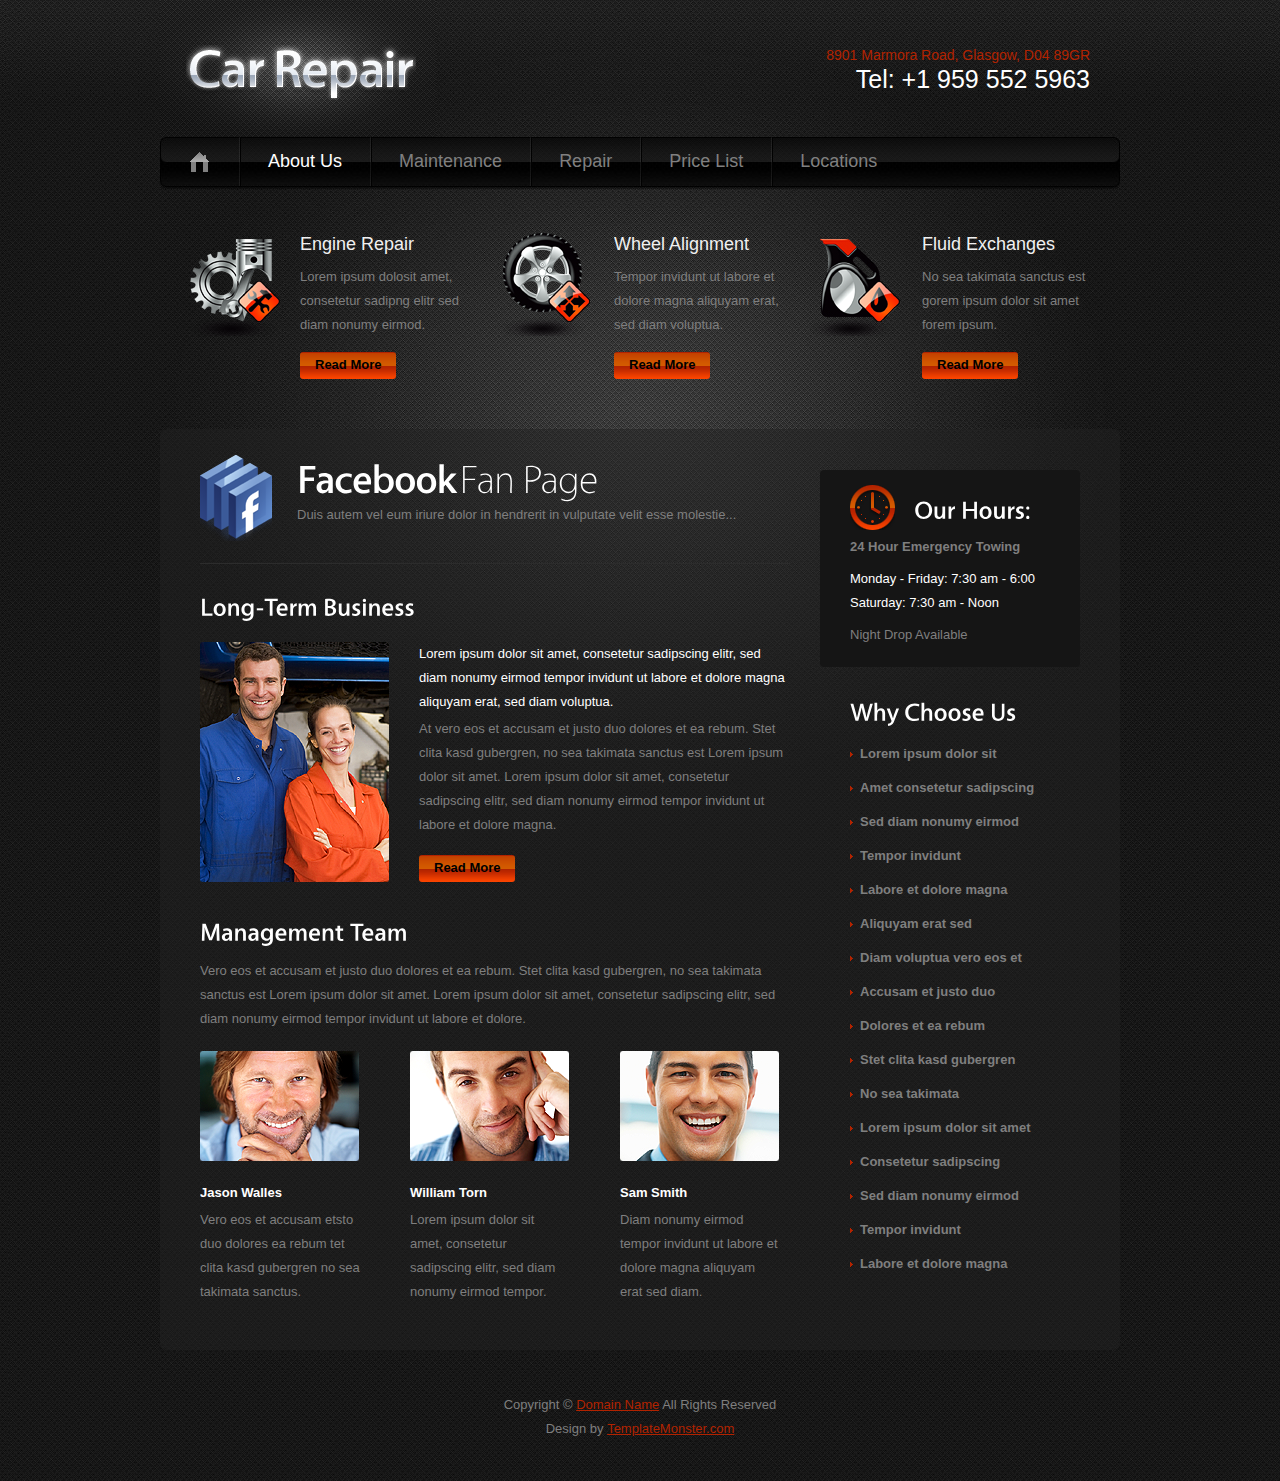
==== about.html @ dab686f7 "Template Redo" ====
<!DOCTYPE html>
<html lang="en">
<head>
<title>Car Repair | About</title>
<meta charset="utf-8">
<link rel="stylesheet" href="css/reset.css" type="text/css" media="screen">
<link rel="stylesheet" href="css/style.css" type="text/css" media="screen">
<link rel="stylesheet" href="css/grid.css" type="text/css" media="screen">
<script src="js/jquery-1.7.1.min.js" type="text/javascript"></script>
<script src="js/cufon-yui.js" type="text/javascript"></script>
<script src="js/cufon-replace.js" type="text/javascript"></script>
<script src="js/Vegur_300.font.js" type="text/javascript"></script>
<script src="js/Vegur_500.font.js" type="text/javascript"></script>
<script src="js/FF-cash.js" type="text/javascript"></script>
<!--[if lt IE 9]>
<script type="text/javascript" src="js/html5.js"></script>
<link rel="stylesheet" href="css/ie.css" type="text/css" media="screen">
<![endif]-->
</head>
<body id="page2">
<div class="main-bg">
  <div class="bg">
    <!--==============================header=================================-->
    <header>
      <div class="main">
        <div class="wrapper">
          <h1><a href="index.html">Car Repair</a></h1>
          <div class="fright">
            <div class="indent"> <span class="address">8901 Marmora Road, Glasgow, D04 89GR</span> <span class="phone">Tel: +1 959 552 5963</span> </div>
          </div>
        </div>
        <nav>
          <ul class="menu">
            <li><a href="index.html">Home</a></li>
            <li><a class="active" href="about.html">About Us</a></li>
            <li><a href="maintenance.html">Maintenance </a></li>
            <li><a href="repair.html">Repair</a></li>
            <li><a href="price.html">Price List</a></li>
            <li><a href="locations.html">Locations</a></li>
          </ul>
        </nav>
      </div>
    </header>
    <!--==============================content================================-->
    <section id="content">
      <div class="main">
        <div class="container_12">
          <div class="wrapper p5">
            <article class="grid_4">
              <div class="wrapper">
                <figure class="img-indent"><img src="images/page1-img1.png" alt=""></figure>
                <div class="extra-wrap">
                  <h4>Engine Repair</h4>
                  <p class="p2">Lorem ipsum dolosit amet, consetetur sadipng elitr sed diam nonumy eirmod.</p>
                  <a class="button" href="#">Read More</a> </div>
              </div>
            </article>
            <article class="grid_4">
              <div class="wrapper">
                <figure class="img-indent"><img src="images/page1-img2.png" alt=""></figure>
                <div class="extra-wrap">
                  <h4>Wheel Alignment</h4>
                  <p class="p2">Tempor invidunt ut labore et dolore magna aliquyam erat, sed diam voluptua.</p>
                  <a class="button" href="#">Read More</a> </div>
              </div>
            </article>
            <article class="grid_4">
              <div class="wrapper">
                <figure class="img-indent"><img src="images/page1-img3.png" alt=""></figure>
                <div class="extra-wrap">
                  <h4>Fluid Exchanges</h4>
                  <p class="p2">No sea takimata sanctus est gorem ipsum dolor sit amet forem ipsum.</p>
                  <a class="button" href="#">Read More</a> </div>
              </div>
            </article>
          </div>
          <div class="container-bot">
            <div class="container-top">
              <div class="container">
                <div class="wrapper">
                  <article class="grid_8">
                    <div class="indent-left">
                      <div class="wrapper border-bot2">
                        <figure class="img-indent2"><img src="images/page2-img1.png" alt=""></figure>
                        <div class="extra-wrap"> <strong class="text-1">Facebook</strong> <strong class="text-2">Fan Page</strong>
                          <p class="p0"><a class="link-2" href="#">Duis autem vel eum iriure dolor in hendrerit in vulputate velit esse molestie...</a></p>
                        </div>
                      </div>
                      <h3 class="prev-indent-bot">Long-Term Business</h3>
                      <div class="wrapper img-indent-bot">
                        <figure class="img-indent3"><img src="images/page2-img2.png" alt=""></figure>
                        <div class="extra-wrap">
                          <h6>Lorem ipsum dolor sit amet, consetetur sadipscing elitr, sed diam nonumy eirmod tempor invidunt ut labore et dolore magna aliquyam erat, sed diam voluptua. </h6>
                          <p>At vero eos et accusam et justo duo dolores et ea rebum. Stet clita kasd gubergren, no sea takimata sanctus est Lorem ipsum dolor sit amet. Lorem ipsum dolor sit amet, consetetur sadipscing elitr, sed diam nonumy eirmod tempor invidunt ut labore et dolore magna.</p>
                          <a class="button" href="#">Read More</a> </div>
                      </div>
                      <h3>Management Team</h3>
                      <p class="indent-bot">Vero eos et accusam et justo duo dolores et ea rebum. Stet clita kasd gubergren, no sea takimata sanctus est Lorem ipsum dolor sit amet. Lorem ipsum dolor sit amet, consetetur sadipscing elitr, sed diam nonumy eirmod tempor invidunt ut labore et dolore.</p>
                      <div class="wrapper">
                        <div class="col-1">
                          <figure class="indent-bot"><a href="#"><img src="images/page2-img3.png" alt=""></a></figure>
                          <h6><strong>Jason Walles</strong></h6>
                          Vero eos et accusam etsto duo dolores ea rebum tet clita kasd gubergren no sea takimata sanctus. </div>
                        <div class="col-1">
                          <figure class="indent-bot"><a href="#"><img src="images/page2-img4.png" alt=""></a></figure>
                          <h6><strong>William Torn</strong></h6>
                          Lorem ipsum dolor sit amet, consetetur sadipscing elitr, sed diam nonumy eirmod tempor. </div>
                        <div class="col-2">
                          <figure class="indent-bot"><a href="#"><img src="images/page2-img5.png" alt=""></a></figure>
                          <h6><strong>Sam Smith</strong></h6>
                          Diam nonumy eirmod tempor invidunt ut labore et dolore magna aliquyam erat sed diam. </div>
                      </div>
                    </div>
                  </article>
                  <article class="grid_4">
                    <div class="indent-left2 indent-top">
                      <div class="box indent-bot">
                        <div class="padding">
                          <div class="wrapper">
                            <figure class="img-indent"><img src="images/page1-img4.png" alt=""></figure>
                            <div class="extra-wrap">
                              <h3 class="p0">Our Hours:</h3>
                            </div>
                          </div>
                          <p class="p1"><strong>24 Hour Emergency Towing</strong></p>
                          <p class="color-1 p0">Monday - Friday: 7:30 am - 6:00</p>
                          <p class="color-1 p1">Saturday: 7:30 am - Noon</p>
                          Night Drop Available </div>
                      </div>
                      <div class="indent-left">
                        <h3 class="p0">Why Choose Us</h3>
                        <ul class="list-1">
                          <li><a href="#">Lorem ipsum dolor sit</a></li>
                          <li><a href="#">Amet consetetur sadipscing </a></li>
                          <li><a href="#">Sed diam nonumy eirmod </a></li>
                          <li><a href="#">Tempor invidunt</a></li>
                          <li><a href="#">Labore et dolore magna </a></li>
                          <li><a href="#">Aliquyam erat sed</a></li>
                          <li><a href="#">Diam voluptua vero eos et </a></li>
                          <li><a href="#">Accusam et justo duo</a></li>
                          <li><a href="#">Dolores et ea rebum</a></li>
                          <li><a href="#">Stet clita kasd gubergren</a></li>
                          <li><a href="#">No sea takimata</a></li>
                          <li><a href="#">Lorem ipsum dolor sit amet</a></li>
                          <li><a href="#">Consetetur sadipscing</a></li>
                          <li><a href="#">Sed diam nonumy eirmod </a></li>
                          <li><a href="#">Tempor invidunt</a></li>
                          <li><a href="#">Labore et dolore magna </a></li>
                        </ul>
                      </div>
                    </div>
                  </article>
                </div>
              </div>
            </div>
          </div>
        </div>
      </div>
    </section>
    <!--==============================footer=================================-->
    <footer>
      <div class="main"> <span>Copyright &copy; <a href="#">Domain Name</a> All Rights Reserved</span> Design by <a target="_blank" href="http://www.templatemonster.com/">TemplateMonster.com</a> </div>
    </footer>
  </div>
</div>
<script type="text/javascript">Cufon.now();</script>
</body>
</html>
---- css/style.css ----
/* Getting the new tags to behave */
article, aside, audio, canvas, command, datalist, details, embed, figcaption, figure, footer, header, hgroup, keygen, meter, nav, output, progress, section, source, video {
	display:block;
}
mark, rp, rt, ruby, summary, time {
	display:inline;
}
/* Global properties ======================================================== */
html {
	width:100%;
	height:100%;
}
body {
	font-family:Arial, Helvetica, sans-serif;
	font-size:100%;
	color:#7f7f7f;
	min-width:960px;
	height:100%;
	background:url(../images/body-bg.jpg) center top repeat #151515
}
.ic {
	border:0;
	float:right;
	background:#fff;
	color:#f00;
	width:50%;
	line-height:10px;
	font-size:10px;
	margin:-220% 0 0 0;
	overflow:hidden;
	padding:0
}
.main-bg {
	width:100%;
	min-height:100%;
	background:url(../images/bg-2.jpg) center top repeat-x;
}
.bg {
	width:100%;
	min-height:100%;
	background:url(../images/bg.jpg) center top no-repeat;
}
.main {
	width:960px;
	padding:0;
	margin:0 auto;
	font-size:13px;
	line-height:24px;
}
a {
	color:#b22300;
	outline:none;
}
a:hover {
	text-decoration:none;
}
.col-1, .col-2 {
	float:left;
	width:160px;
}
.col-1 {
	margin-right:50px;
}
.wrapper {
	width:100%;
	overflow:hidden;
}
.extra-wrap {
	overflow:hidden;
}
p {
	margin-bottom:18px;
}
.p0 {
	margin-bottom:0px;
}
.p1 {
	margin-bottom:8px;
}
.p2 {
	margin-bottom:15px;
}
.p3 {
	margin-bottom:30px;
}
.p4 {
	margin-bottom:45px;
}
.p5 {
	margin-bottom:50px;
}
.fleft {
	float:left;
}
.fright {
	float:right;
}
.alignright {
	text-align:right;
}
.aligncenter {
	text-align:center;
}
.color-1 {
	color:#fff;
}
.color-2 {
	color:#000;
}
.color-3 {
	color:#b22300;
}
/*********************************boxes**********************************/
.indent {
	padding:41px 30px 0 0;
}
.indent-top {
	padding-top:15px;
}
.indent-left {
	padding-left:30px;
}
.indent-left2 {
	padding-left:10px;
}
.indent-right {
	padding-right:50px;
}
.indent-bot {
	margin-bottom:20px;
}
.indent-bot2 {
	margin-bottom:30px;
}
.indent-bot3 {
	margin-bottom:45px;
}
.prev-indent-bot {
	margin-bottom:10px;
}
.prev-indent-bot2 {
	margin-bottom:5px;
}
.img-indent-bot {
	margin-bottom:25px;
}
.margin-bot {
	margin-bottom:35px;
}
.img-indent {
	float:left;
	margin:0 19px 0px 0;
}
.img-indent2 {
	float:left;
	margin:0 25px 0px 0;
}
.img-indent3 {
	float:left;
	margin:0 30px 0px 0;
}
.img-indent-r {
	float:right;
	margin:0 0px 0px 40px;
}
.buttons a:hover {
	cursor:pointer;
}
.menu li a, .list-1 li a, .link, .link-1, .link-2, .button, h1 a {
	text-decoration:none;
}
/*********************************header*************************************/
header {
	width:100%;
	position:relative;
	z-index:2;
}
h1 {
	padding:45px 20px 37px 26px;
	background:url(../images/h1-bg.jpg) 0 0 no-repeat;
	float:left;
}
h1 a {
	display:block;
	width:230px;
	height:55px;
	text-indent:-999em;
	background:url(../images/logo.png) 0 0 no-repeat;
}
.address {
	display:block;
	font-size:14px;
	line-height:28px;
	text-align:right;
	color:#b22300;
}
.phone {
	display:block;
	font-size:25px;
	line-height:30px;
	text-align:right;
	color:#fff;
	margin-top:-5px;
}
/***** menu *****/
header nav {
	width:100%;
	height:52px;
	background:url(../images/menu-bg.jpg) 0 0 no-repeat;
	overflow:hidden;
}
#page1 header nav {
	margin-bottom:28px;
}
.menu li {
	float:left;
	position:relative;
	background:url(../images/menu-spacer.gif) left top no-repeat;
}
.menu > li:first-child {
	background:none;
}
.menu li a {
	display:inline-block;
	font-size:18px;
	line-height:25px;
	padding:12px 28px 12px 29px;
	color:#808080;
	text-transform:capitalize;
}
.menu > li:first-child > a {
	text-indent:-999em;
	background:url(../images/menu-home.png) center -25px no-repeat;
	min-width:22px;
}
.menu li a.active, .menu > li > a:hover {
	color:#fff;
}
.menu > li:first-child > a.active, .menu > li:first-child > a:hover {
	background-position:center 15px;
}
/***** slider *****/
.slider-wrapper {
	width:960px;
	height:400px;
	overflow:hidden;
	position:relative;
}
.slider {
	width:960px;
	height:400px;
}
.items {
	display:none;
}
.prev, .next {
	display:block;
	width:80px;
	height:400px;
	text-indent:-9999em;
	position:absolute;
	z-index:99;
	top:50%;
	margin-top:-200px;
}
.prev {
	background:url(../images/slider-prev.png) 0 0 no-repeat;
	left:0;
}
.next {
	background:url(../images/slider-next.png) 0 0 no-repeat;
	right:0;
}
/*********************************content*************************************/
#content {
	width:100%;
	padding:43px 0;
	position:relative;
	z-index:1;
}
.spacer-1 {
	width:100%;
	background:url(../images/pic-1.gif) 217px 0 repeat-y;
}
h2 {
	font-size:40px;
	line-height:1.2em;
	color:#fff;
	font-weight:normal;
	letter-spacing:-1px;
	margin-bottom:9px;
}
h3 {
	font-size:25px;
	line-height:2em;
	color:#fff;
	margin-bottom:2px;
}
h3 strong {
	display:block;
	margin-top:-25px;
}
h4 {
	font-size:18px;
	line-height:25px;
	color:#f0f0f0;
	font-weight:normal;
	margin-bottom:8px;
}
h6 {
	color:#fff;
	font-weight:normal;
	margin-bottom:3px;
}
.border-bot {
	width:100%;
	padding-bottom:31px;
	background:url(../images/pic-1.gif) 0 bottom repeat-x;
}
.border-bot2 {
	width:100%;
	padding-bottom:23px;
	margin-bottom:18px;
	background:url(../images/pic-1.gif) 0 bottom repeat-x;
}
.box {
	width:260px;
	background:#151515;
	border-radius:4px;
	-moz-border-radius:4px;
	-webkit-border-radius:4px;
}
.box .padding {
	padding:15px 15px 20px 30px;
}
.container-bot {
	width:100%;
	padding-bottom:6px;
	background:url(../images/container-bot.png) left bottom no-repeat;
}
.container-top {
	width:100%;
	padding-top:6px;
	background:url(../images/container-top.png) left top no-repeat;
}
.container {
	width:100%;
	padding:20px 0 40px;
	background:url(../images/container-tail.png) left top repeat-y;
}
.button {
	display:inline-block;
	padding:5px 15px 6px;
	font-size:13px;
	line-height:1.23em;
	font-weight:bold;
	color:#000;
	background:url(../images/button-tail.gif) 0 0 repeat-x #fb4400;
	cursor:pointer;
	border-radius:3px;
	-moz-border-radius:3px;
	-webkit-border-radius:3px;
}
.button:hover {
	background:#fb4400;
	color:#fff;
}
.list-1 li {
	line-height:18px;
	padding:8px 0 8px 10px;
	background:url(../images/marker-1.gif) 0 15px no-repeat;
}
.list-1 a {
	display:inline-block;
	color:#7f7f7f;
	font-weight:bold;
}
.list-1 a:hover {
	color:#b22300;
}
.list-2 li {
	line-height:20px;
	padding:5px 0 5px 10px;
	background:url(../images/marker-1.gif) 0 13px no-repeat;
}
.list-2 a {
	display:inline-block;
}
.list-2 a:hover {
	text-decoration:none;
}
#page4 .list-2 a {
	color:#7f7f7f;
	text-decoration:none;
}
#page4 .list-2 a:hover {
	text-decoration:underline;
}
.link:hover {
	text-decoration:underline;
}
.link-1 {
	display:inline-block;
	font-weight:bold;
	padding-left:14px;
	color:#fff;
	background:url(../images/marker-2.gif) 0 10px no-repeat;
}
.link-1:hover {
	text-decoration:underline;
}
.link-2 {
	color:#7f7f7f;
}
.link-2:hover {
	text-decoration:underline;
}
.text-1, .text-2 {
	display:inline-block;
	font-size:40px;
	line-height:1.2em;
	color:#fff;
	letter-spacing:-1px;
}
dl span {
	float:left;
	width:80px;
}
dl.main-address dt {
	margin-bottom:5px;
}
dl.main-address span {
	float:left;
	width:74px;
	color:#fff;
}
.price-list td {
	border:1px solid #343434;
	line-height:39px;
}
.price-list thead td {
	width:139px;
	text-align:center;
	color:#fff;
	font-weight:bold;
}
.price-list td:first-child {
	width:158px;
}
.price-list tbody td:first-child {
	color:#fff;
	font-weight:bold;
	text-align:left;
	text-indent:19px;
}
.price-list tbody td {
	text-align:center;
}
/**** Lightbox ****/
.lightbox {
	position:relative;
	z-index:1;
	overflow:hidden;
	display:inline-block;
	cursor:pointer;
}
.lightbox img {
	position:relative;
	z-index:1;
}
.lightbox span {
	display:inline-block;
	position:absolute;
	left:0px;
	top:0;
	width:100%;
	height:100%;
	background:url(../images/video-marker.png) no-repeat 50% 50%;
	z-index:2;
	padding:0;
}
/***** contact form *****/
#contact-form {
	display:block;
	width:100%;
}
#contact-form label {
	display:block;
	height:34px;
	overflow:hidden;
}
#contact-form input {
	float:left;
	width:259px;
	font-size:13px;
	line-height:1.23em;
	color:#808080;
	padding:5px 10px;
	margin:0;
	font-family:Arial, Helvetica, sans-serif;
	border:none;
	background:#fff;
	outline:none;
	border-radius:2px;
	-moz-border-radius:2px;
	-webkit-border-radius:2px;
}
#contact-form textarea {
	float:left;
	height:380px;
	width:489px;
	max-height:380px;
	max-width:489px;
	min-height:380px;
	min-width:489px;
	font-size:12px;
	line-height:1.25em;
	color:#808080;
	padding:5px 10px;
	margin:0;
	font-family:Arial, Helvetica, sans-serif;
	border:none;
	background:#fff;
	overflow:auto;
	outline:none;
	border-radius:2px;
	-moz-border-radius:2px;
	-webkit-border-radius:2px;
}
.text-form {
	float:left;
	display:block;
	font-size:13px;
	line-height:26px;
	width:70px;
	color:#7f7f7f;
	font-family:Arial, Helvetica, sans-serif;
}
.buttons {
	padding:20px 10px 0 0;
	text-align:right;
}
.buttons a {
	margin-left:15px;
	padding:5px 32px 6px;
}
/****************************footer************************/
footer {
	width:100%;
	padding:0 0 40px;
	text-align:center;
}
footer span {
	display:block;
}
---- css/grid.css ----
/*
	Variable Grid System.
	Learn more ~ http://www.spry-soft.com/grids/
	Based on 960 Grid System - http://960.gs/

	Licensed under GPL and MIT.
*/


/* Containers
----------------------------------------------------------------------------------------------------*/
.container_12 {
	margin-left: auto;
	margin-right: auto;
	width: 960px;
}
/* Grid >> Global
----------------------------------------------------------------------------------------------------*/

.grid_1, .grid_2, .grid_3, .grid_4, .grid_5, .grid_6, .grid_7, .grid_8, .grid_9, .grid_10, .grid_11, .grid_12 {
	display:inline;
	float: left;
	position: relative;
	margin-left: 10px;
	margin-right: 10px;
}
/* Grid >> Children (Alpha ~ First, Omega ~ Last)
----------------------------------------------------------------------------------------------------*/

.alpha {
	margin-left: 0;
}
.omega {
	margin-right: 0;
}
/* Grid >> 12 Columns
----------------------------------------------------------------------------------------------------*/

.container_12 .grid_1 {
	width:60px;
}
.container_12 .grid_2 {
	width:140px;
}
.container_12 .grid_3 {
	width:220px;
}
.container_12 .grid_4 {
	width:300px;
}
.container_12 .grid_5 {
	width:380px;
}
.container_12 .grid_6 {
	width:460px;
}
.container_12 .grid_7 {
	width:540px;
}
.container_12 .grid_8 {
	width:620px;
}
.container_12 .grid_9 {
	width:700px;
}
.container_12 .grid_10 {
	width:780px;
}
.container_12 .grid_11 {
	width:860px;
}
.container_12 .grid_12 {
	width:940px;
}
/* Prefix Extra Space >> 12 Columns
----------------------------------------------------------------------------------------------------*/

.container_12 .prefix_1 {
	padding-left:80px;
}
.container_12 .prefix_2 {
	padding-left:160px;
}
.container_12 .prefix_3 {
	padding-left:240px;
}
.container_12 .prefix_4 {
	padding-left:320px;
}
.container_12 .prefix_5 {
	padding-left:400px;
}
.container_12 .prefix_6 {
	padding-left:480px;
}
.container_12 .prefix_7 {
	padding-left:560px;
}
.container_12 .prefix_8 {
	padding-left:640px;
}
.container_12 .prefix_9 {
	padding-left:720px;
}
.container_12 .prefix_10 {
	padding-left:800px;
}
.container_12 .prefix_11 {
	padding-left:880px;
}
/* Suffix Extra Space >> 12 Columns
----------------------------------------------------------------------------------------------------*/

.container_12 .suffix_1 {
	padding-right:80px;
}
.container_12 .suffix_2 {
	padding-right:160px;
}
.container_12 .suffix_3 {
	padding-right:240px;
}
.container_12 .suffix_4 {
	padding-right:320px;
}
.container_12 .suffix_5 {
	padding-right:400px;
}
.container_12 .suffix_6 {
	padding-right:480px;
}
.container_12 .suffix_7 {
	padding-right:560px;
}
.container_12 .suffix_8 {
	padding-right:640px;
}
.container_12 .suffix_9 {
	padding-right:720px;
}
.container_12 .suffix_10 {
	padding-right:800px;
}
.container_12 .suffix_11 {
	padding-right:880px;
}
/* Push Space >> 12 Columns
----------------------------------------------------------------------------------------------------*/

.container_12 .push_1 {
	left:80px;
}
.container_12 .push_2 {
	left:160px;
}
.container_12 .push_3 {
	left:240px;
}
.container_12 .push_4 {
	left:320px;
}
.container_12 .push_5 {
	left:400px;
}
.container_12 .push_6 {
	left:480px;
}
.container_12 .push_7 {
	left:560px;
}
.container_12 .push_8 {
	left:640px;
}
.container_12 .push_9 {
	left:720px;
}
.container_12 .push_10 {
	left:800px;
}
.container_12 .push_11 {
	left:880px;
}
/* Pull Space >> 12 Columns
----------------------------------------------------------------------------------------------------*/

.container_12 .pull_1 {
	left:-80px;
}
.container_12 .pull_2 {
	left:-160px;
}
.container_12 .pull_3 {
	left:-240px;
}
.container_12 .pull_4 {
	left:-320px;
}
.container_12 .pull_5 {
	left:-400px;
}
.container_12 .pull_6 {
	left:-480px;
}
.container_12 .pull_7 {
	left:-560px;
}
.container_12 .pull_8 {
	left:-640px;
}
.container_12 .pull_9 {
	left:-720px;
}
.container_12 .pull_10 {
	left:-800px;
}
.container_12 .pull_11 {
	left:-880px;
}
/* Clear Floated Elements
----------------------------------------------------------------------------------------------------*/

/* http://sonspring.com/journal/clearing-floats */

.clear {
	clear: both;
	display: block;
	overflow: hidden;
	visibility: hidden;
	width: 0;
	height: 0;
}
/* http://perishablepress.com/press/2008/02/05/lessons-learned-concerning-the-clearfix-css-hack */

.clearfix:after {
	clear: both;
	content: ' ';
	display: block;
	font-size: 0;
	line-height: 0;
	visibility: hidden;
	width: 0;
	height: 0;
}
.clearfix {
	display: inline-block;
}
* html .clearfix {
	height: 1%;
}
.clearfix {
	display: block;
}
---- css/ie.css ----
.button, #contact-form input, #contact-form textarea {
	behavior: url("../js/PIE.htc");
	position:relative;
}
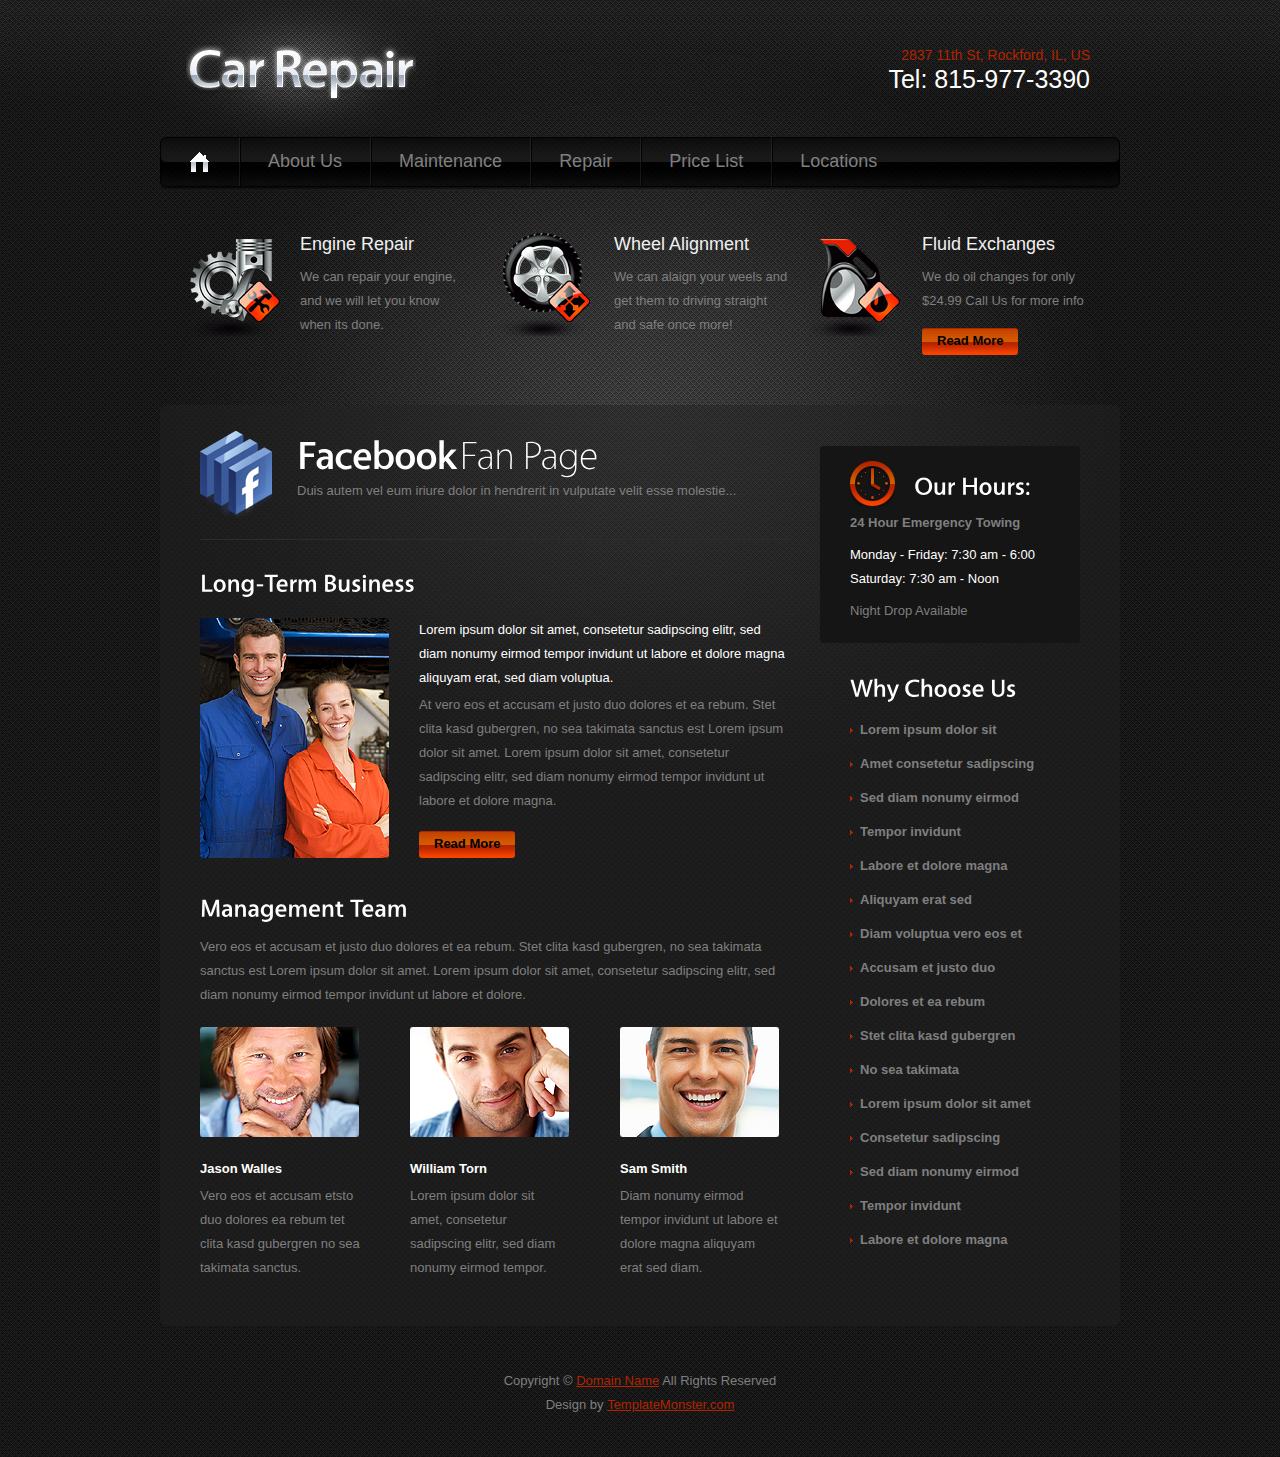
==== commit 2ef9374c: "Update" ====
--- a/about.html
+++ b/about.html
@@ -21,25 +21,24 @@
 <div class="main-bg">
   <div class="bg">
     <!--==============================header=================================-->
-    <header>
+   <header>
       <div class="main">
         <div class="wrapper">
-          <h1><a href="index.html">Car Repair</a></h1>
+          <h1><a href="index.html">FireHawkAuto</a></h1>
           <div class="fright">
-            <div class="indent"> <span class="address">8901 Marmora Road, Glasgow, D04 89GR</span> <span class="phone">Tel: +1 959 552 5963</span> </div>
+            <div class="indent"> <span class="address">2837 11th St, Rockford, IL, US</span> <span class="phone">Tel: 815-977-3390</span> </div>
           </div>
         </div>
         <nav>
           <ul class="menu">
-            <li><a href="index.html">Home</a></li>
-            <li><a class="active" href="about.html">About Us</a></li>
+            <li><a class="active" href="index.html">Home</a></li>
+            <li><a href="about.html">About Us</a></li>
             <li><a href="maintenance.html">Maintenance </a></li>
             <li><a href="repair.html">Repair</a></li>
             <li><a href="price.html">Price List</a></li>
             <li><a href="locations.html">Locations</a></li>
           </ul>
         </nav>
-      </div>
     </header>
     <!--==============================content================================-->
     <section id="content">
@@ -51,8 +50,7 @@
                 <figure class="img-indent"><img src="images/page1-img1.png" alt=""></figure>
                 <div class="extra-wrap">
                   <h4>Engine Repair</h4>
-                  <p class="p2">Lorem ipsum dolosit amet, consetetur sadipng elitr sed diam nonumy eirmod.</p>
-                  <a class="button" href="#">Read More</a> </div>
+                  <p class="p2">We can repair your engine, and we will let you know when its done.</p>
               </div>
             </article>
             <article class="grid_4">
@@ -60,8 +58,7 @@
                 <figure class="img-indent"><img src="images/page1-img2.png" alt=""></figure>
                 <div class="extra-wrap">
                   <h4>Wheel Alignment</h4>
-                  <p class="p2">Tempor invidunt ut labore et dolore magna aliquyam erat, sed diam voluptua.</p>
-                  <a class="button" href="#">Read More</a> </div>
+                  <p class="p2">We can alaign your weels and get them to driving straight and safe once more!</p>
               </div>
             </article>
             <article class="grid_4">
@@ -69,7 +66,7 @@
                 <figure class="img-indent"><img src="images/page1-img3.png" alt=""></figure>
                 <div class="extra-wrap">
                   <h4>Fluid Exchanges</h4>
-                  <p class="p2">No sea takimata sanctus est gorem ipsum dolor sit amet forem ipsum.</p>
+                  <p class="p2">We do oil changes for only $24.99 Call Us for more info</p>
                   <a class="button" href="#">Read More</a> </div>
               </div>
             </article>
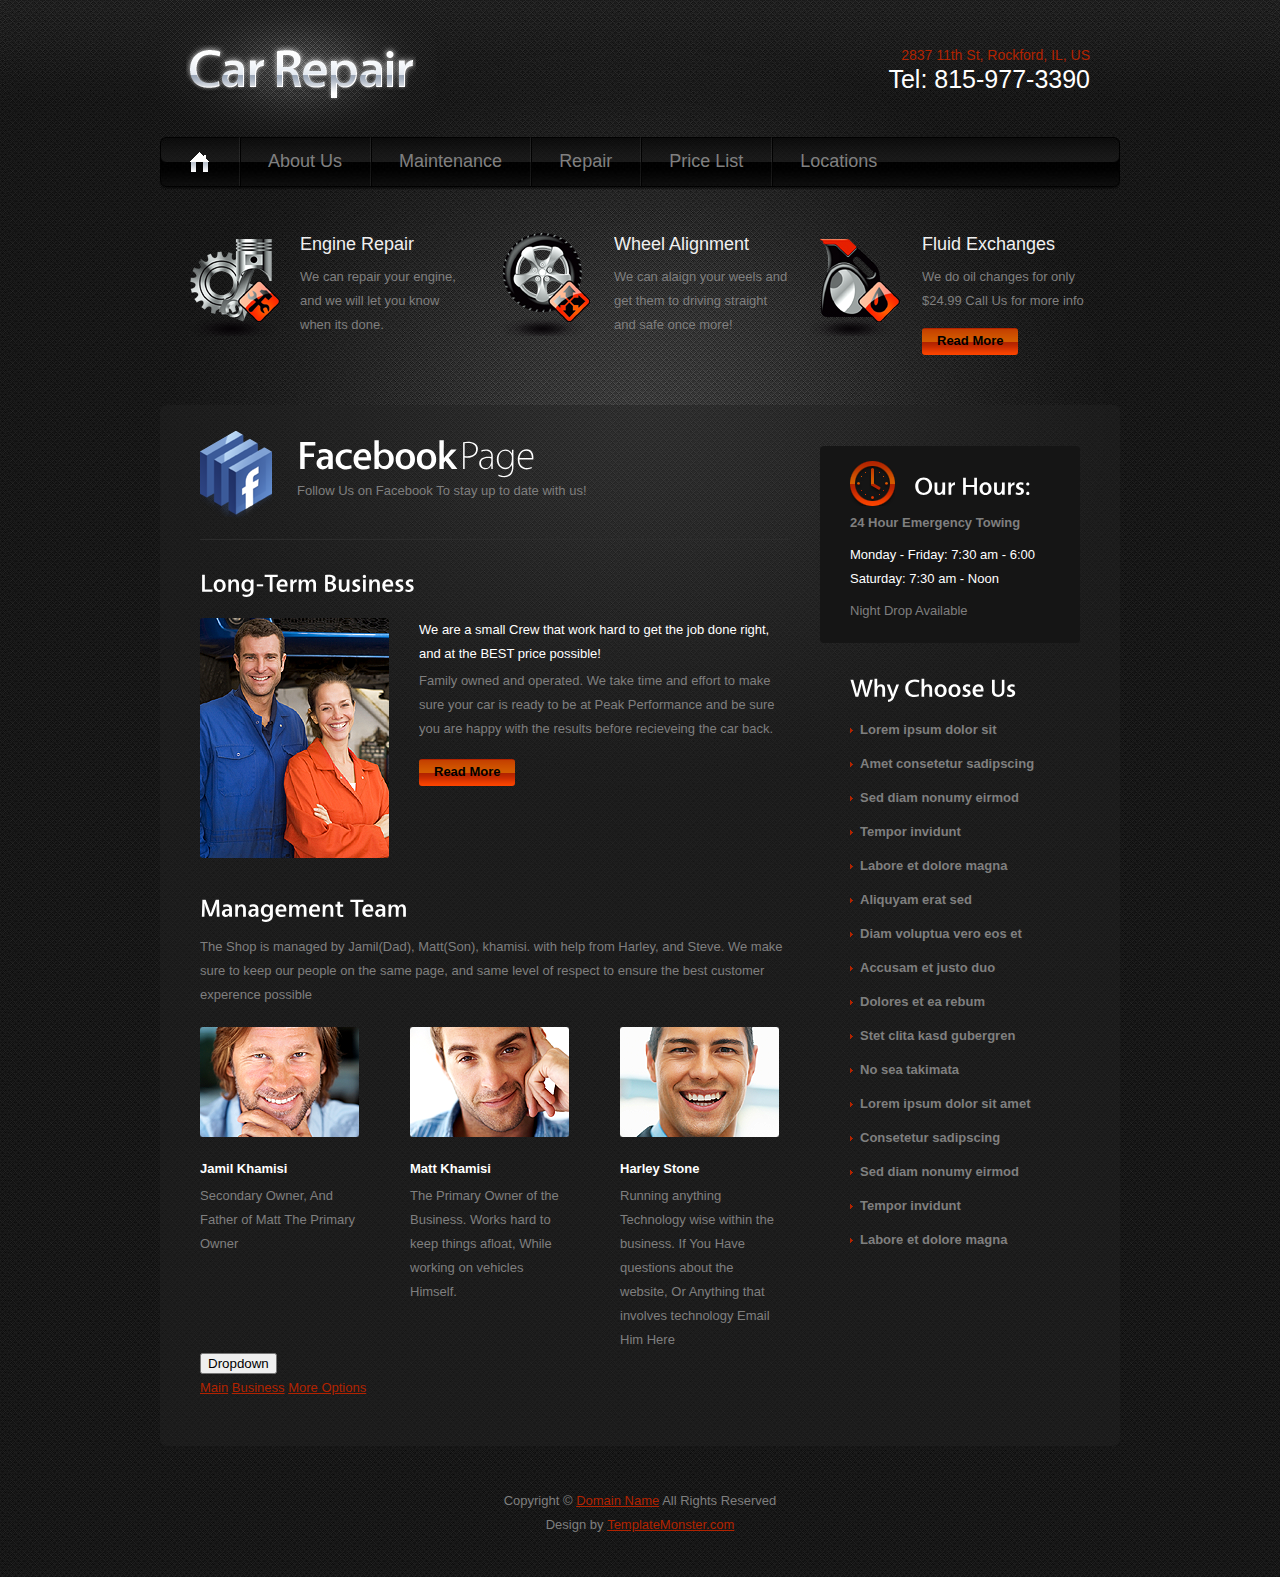
==== commit a9cb60b8: "button" ====
--- a/about.html
+++ b/about.html
@@ -79,33 +79,41 @@
                     <div class="indent-left">
                       <div class="wrapper border-bot2">
                         <figure class="img-indent2"><img src="images/page2-img1.png" alt=""></figure>
-                        <div class="extra-wrap"> <strong class="text-1">Facebook</strong> <strong class="text-2">Fan Page</strong>
-                          <p class="p0"><a class="link-2" href="#">Duis autem vel eum iriure dolor in hendrerit in vulputate velit esse molestie...</a></p>
+                        <div class="extra-wrap"> <strong class="text-1">Facebook</strong> <strong class="text-2">Page</strong>
+                          <p class="p0"><a class="link-2" href="#">Follow Us on Facebook To stay up to date with us!</a></p>
                         </div>
                       </div>
                       <h3 class="prev-indent-bot">Long-Term Business</h3>
                       <div class="wrapper img-indent-bot">
                         <figure class="img-indent3"><img src="images/page2-img2.png" alt=""></figure>
                         <div class="extra-wrap">
-                          <h6>Lorem ipsum dolor sit amet, consetetur sadipscing elitr, sed diam nonumy eirmod tempor invidunt ut labore et dolore magna aliquyam erat, sed diam voluptua. </h6>
-                          <p>At vero eos et accusam et justo duo dolores et ea rebum. Stet clita kasd gubergren, no sea takimata sanctus est Lorem ipsum dolor sit amet. Lorem ipsum dolor sit amet, consetetur sadipscing elitr, sed diam nonumy eirmod tempor invidunt ut labore et dolore magna.</p>
+                          <h6>We are a small Crew that work hard to get the job done right, and at the BEST price possible!</h6>
+                          <p>Family owned and operated. We take time and effort to make sure your car is ready to be at Peak Performance and be sure you are happy with the results before recieveing the car back.</p>
                           <a class="button" href="#">Read More</a> </div>
                       </div>
                       <h3>Management Team</h3>
-                      <p class="indent-bot">Vero eos et accusam et justo duo dolores et ea rebum. Stet clita kasd gubergren, no sea takimata sanctus est Lorem ipsum dolor sit amet. Lorem ipsum dolor sit amet, consetetur sadipscing elitr, sed diam nonumy eirmod tempor invidunt ut labore et dolore.</p>
+                      <p class="indent-bot">The Shop is managed by Jamil(Dad), Matt(Son), khamisi. with help from Harley, and Steve. We make sure to keep our people on the same page, and same level of respect to ensure the best customer experence possible</p>
                       <div class="wrapper">
                         <div class="col-1">
                           <figure class="indent-bot"><a href="#"><img src="images/page2-img3.png" alt=""></a></figure>
-                          <h6><strong>Jason Walles</strong></h6>
-                          Vero eos et accusam etsto duo dolores ea rebum tet clita kasd gubergren no sea takimata sanctus. </div>
+                          <h6><strong>Jamil Khamisi</strong></h6>
+                          Secondary Owner, And Father of Matt The Primary Owner</div>
                         <div class="col-1">
                           <figure class="indent-bot"><a href="#"><img src="images/page2-img4.png" alt=""></a></figure>
-                          <h6><strong>William Torn</strong></h6>
-                          Lorem ipsum dolor sit amet, consetetur sadipscing elitr, sed diam nonumy eirmod tempor. </div>
+                          <h6><strong>Matt Khamisi</strong></h6>
+                          The Primary Owner of the Business. Works hard to keep things afloat, While working on vehicles Himself.</div>
                         <div class="col-2">
                           <figure class="indent-bot"><a href="#"><img src="images/page2-img5.png" alt=""></a></figure>
-                          <h6><strong>Sam Smith</strong></h6>
-                          Diam nonumy eirmod tempor invidunt ut labore et dolore magna aliquyam erat sed diam. </div>
+                          <h6><strong>Harley Stone</strong></h6>
+                          Running anything Technology wise within the business. If You Have questions about the website, Or Anything that involves technology Email Him Here</div>
+						  <div class="dropdown">
+                        <button onclick="myFunction()" class="dropbtn">Dropdown</button>
+                         <div id="myDropdown" class="dropdown-content">
+                           <a href="#">Main</a>
+                           <a href="#">Business</a>
+                           <a href="#">More Options</a>
+                          </div>
+                         </div>
                       </div>
                     </div>
                   </article>
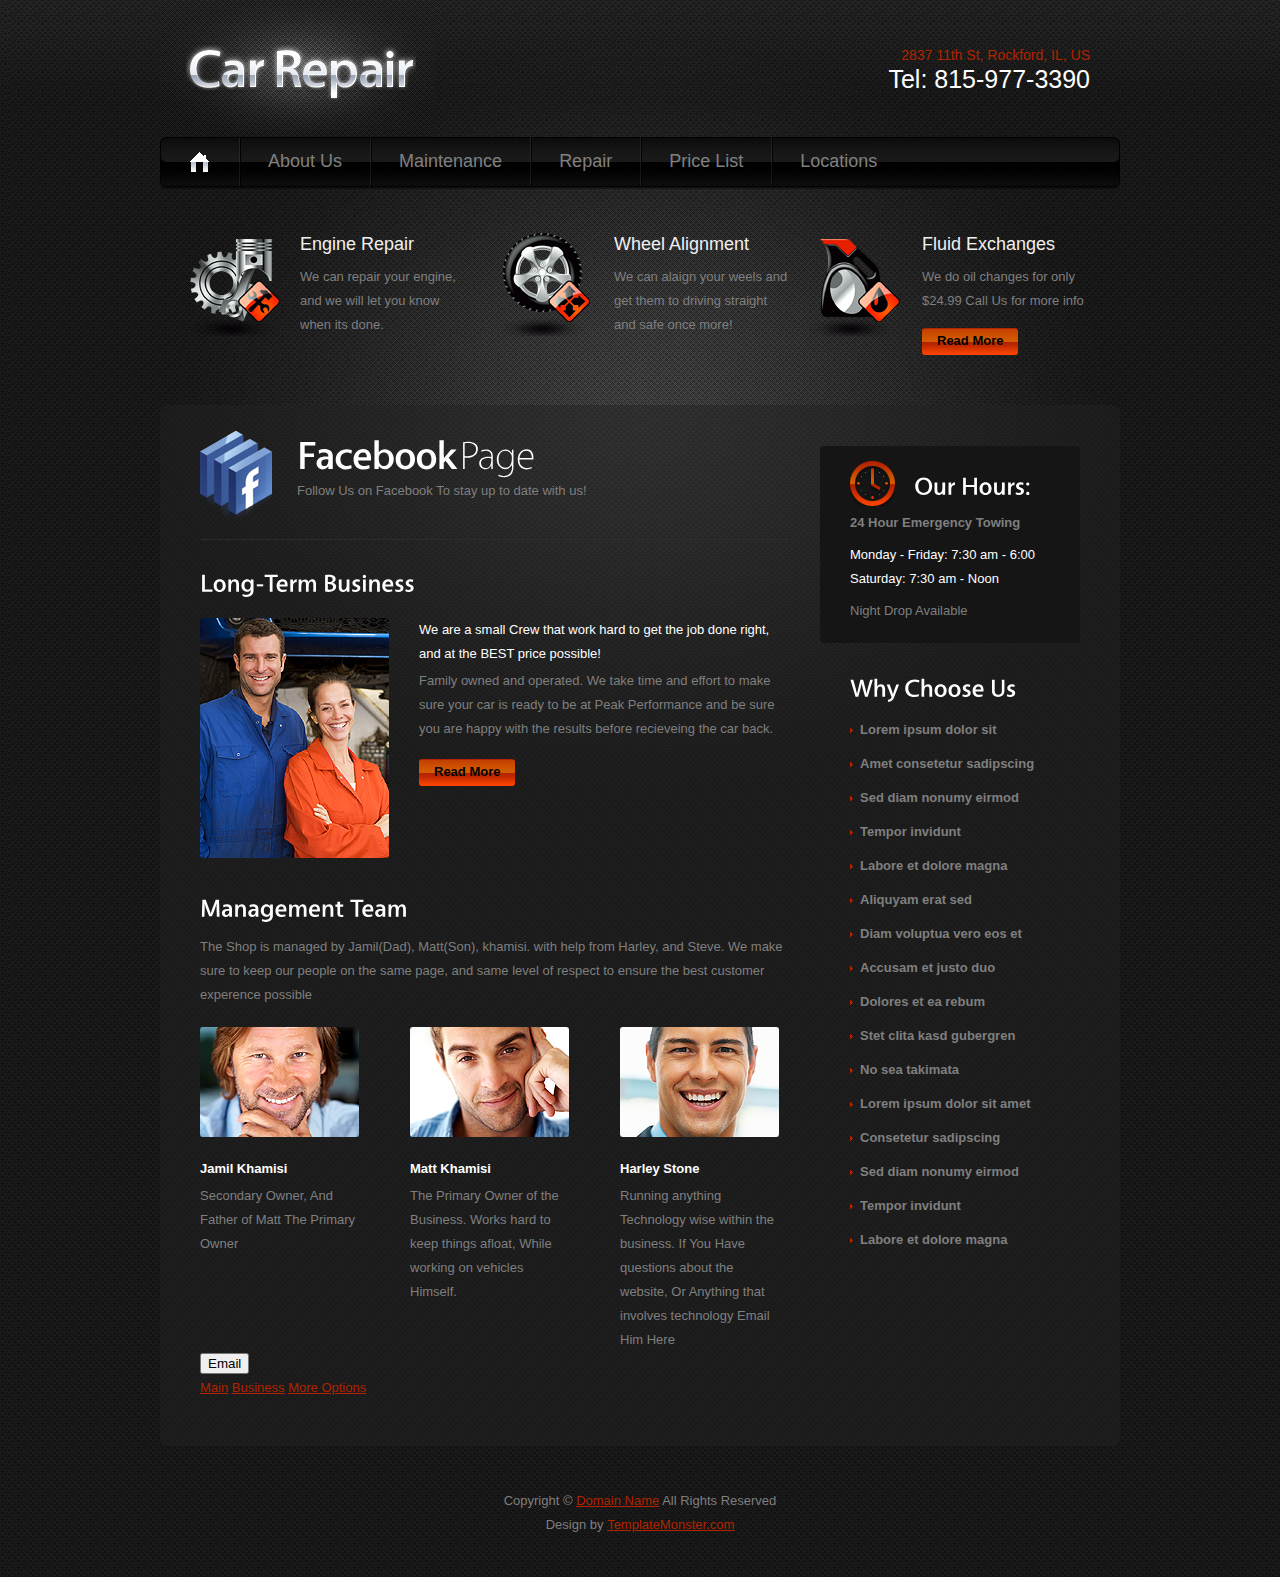
==== commit 3da4e8b3: "dd" ====
--- a/about.html
+++ b/about.html
@@ -107,9 +107,9 @@
                           <h6><strong>Harley Stone</strong></h6>
                           Running anything Technology wise within the business. If You Have questions about the website, Or Anything that involves technology Email Him Here</div>
 						  <div class="dropdown">
-                        <button onclick="myFunction()" class="dropbtn">Dropdown</button>
+                        <button onclick="myFunction()" class="dropbtn">Email</button>
                          <div id="myDropdown" class="dropdown-content">
-                           <a href="#">Main</a>
+                           <a href="#www.google.com">Main</a>
                            <a href="#">Business</a>
                            <a href="#">More Options</a>
                           </div>
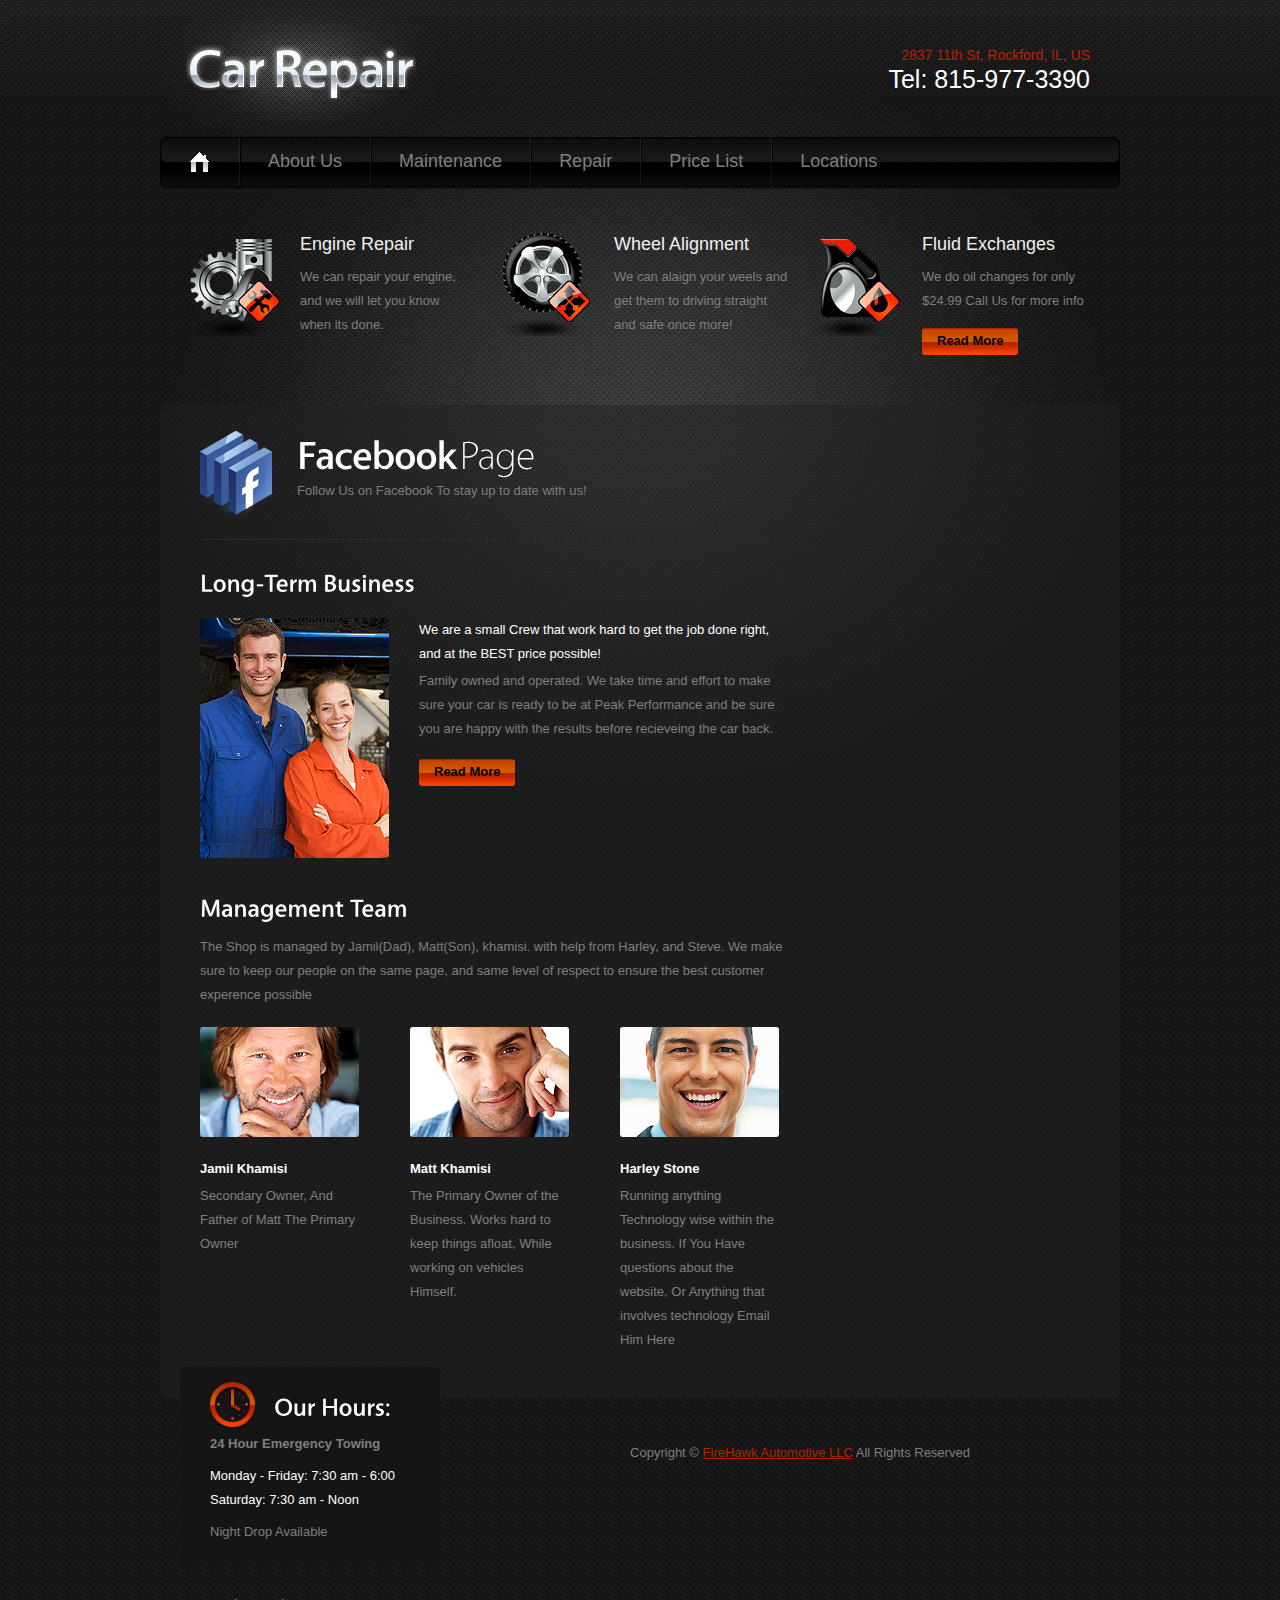
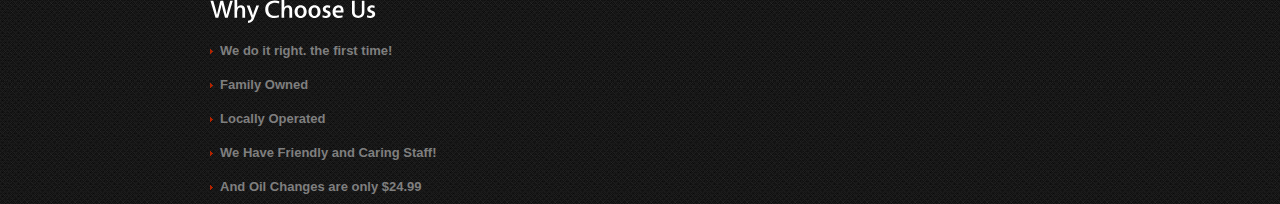
==== commit d8eabf8b: "Update" ====
--- a/about.html
+++ b/about.html
@@ -107,11 +107,6 @@
                           <h6><strong>Harley Stone</strong></h6>
                           Running anything Technology wise within the business. If You Have questions about the website, Or Anything that involves technology Email Him Here</div>
 						  <div class="dropdown">
-                        <button onclick="myFunction()" class="dropbtn">Email</button>
-                         <div id="myDropdown" class="dropdown-content">
-                           <a href="#www.google.com">Main</a>
-                           <a href="#">Business</a>
-                           <a href="#">More Options</a>
                           </div>
                          </div>
                       </div>
@@ -135,22 +130,11 @@
                       <div class="indent-left">
                         <h3 class="p0">Why Choose Us</h3>
                         <ul class="list-1">
-                          <li><a href="#">Lorem ipsum dolor sit</a></li>
-                          <li><a href="#">Amet consetetur sadipscing </a></li>
-                          <li><a href="#">Sed diam nonumy eirmod </a></li>
-                          <li><a href="#">Tempor invidunt</a></li>
-                          <li><a href="#">Labore et dolore magna </a></li>
-                          <li><a href="#">Aliquyam erat sed</a></li>
-                          <li><a href="#">Diam voluptua vero eos et </a></li>
-                          <li><a href="#">Accusam et justo duo</a></li>
-                          <li><a href="#">Dolores et ea rebum</a></li>
-                          <li><a href="#">Stet clita kasd gubergren</a></li>
-                          <li><a href="#">No sea takimata</a></li>
-                          <li><a href="#">Lorem ipsum dolor sit amet</a></li>
-                          <li><a href="#">Consetetur sadipscing</a></li>
-                          <li><a href="#">Sed diam nonumy eirmod </a></li>
-                          <li><a href="#">Tempor invidunt</a></li>
-                          <li><a href="#">Labore et dolore magna </a></li>
+                          <li><a href="#">We do it right. the first time!</a></li>
+                          <li><a href="#">Family Owned</a></li>
+                          <li><a href="#">Locally Operated</a></li>
+                          <li><a href="#">We Have Friendly and Caring Staff!</a></li>
+                          <li><a href="#">And Oil Changes are only $24.99</a></li>
                         </ul>
                       </div>
                     </div>
@@ -164,7 +148,7 @@
     </section>
     <!--==============================footer=================================-->
     <footer>
-      <div class="main"> <span>Copyright &copy; <a href="#">Domain Name</a> All Rights Reserved</span> Design by <a target="_blank" href="http://www.templatemonster.com/">TemplateMonster.com</a> </div>
+      <div class="main"> <span>Copyright &copy; <a href="#">FireHawk Automotive LLC</a> All Rights Reserved</span></div>
     </footer>
   </div>
 </div>
